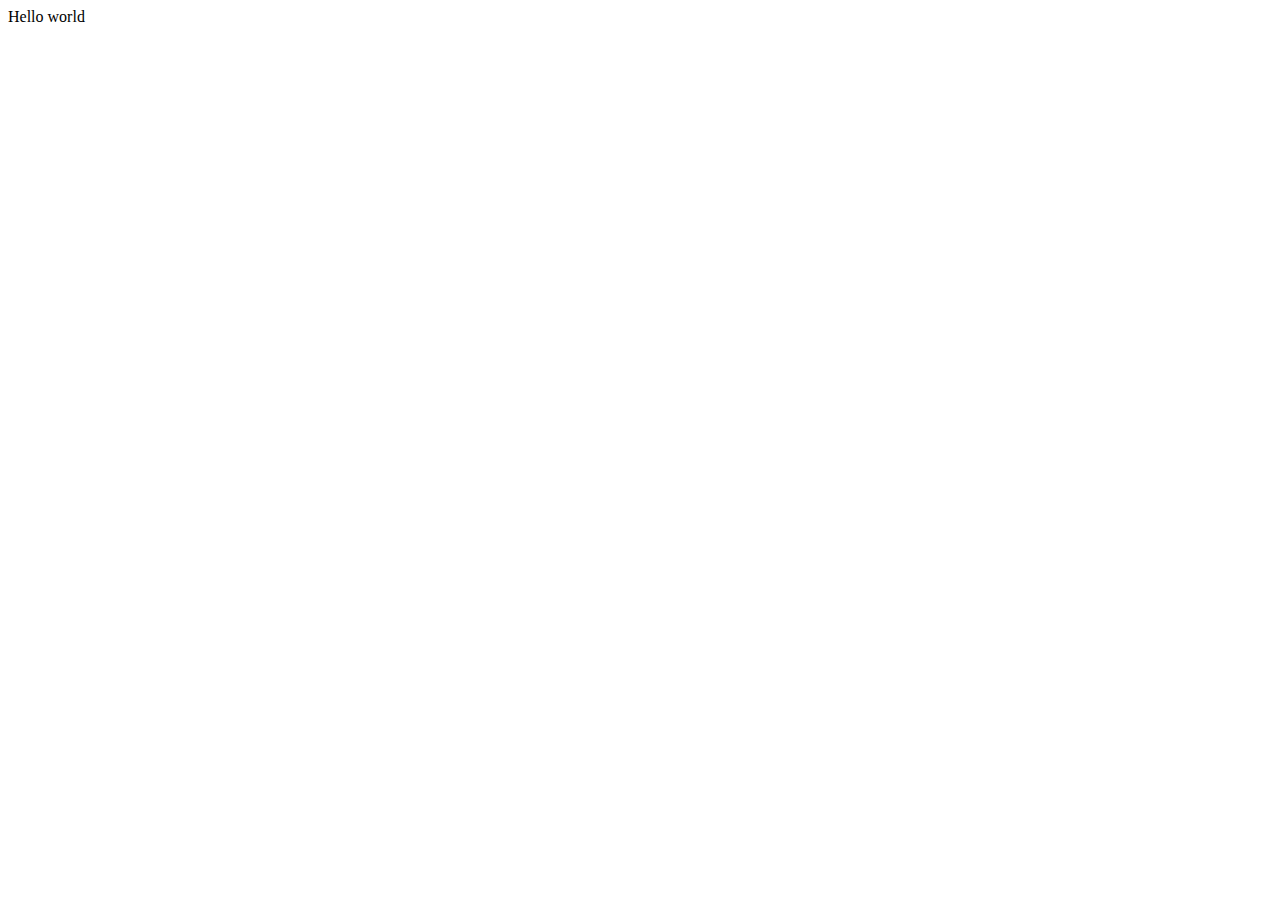
==== index.html @ 9db96fa5 "Initial commit" ====
<!DOCTYPE html>
<html>

<head>
  <meta charset="utf-8">
  <meta name="viewport" content="width=device-width">
  <title>replit</title>
  <link href="style.css" rel="stylesheet" type="text/css" />
</head>

<body>
  Hello world
  <script src="script.js"></script>
</body>

</html>
---- style.css ----
html {
  height: 100%;
  width: 100%;
}
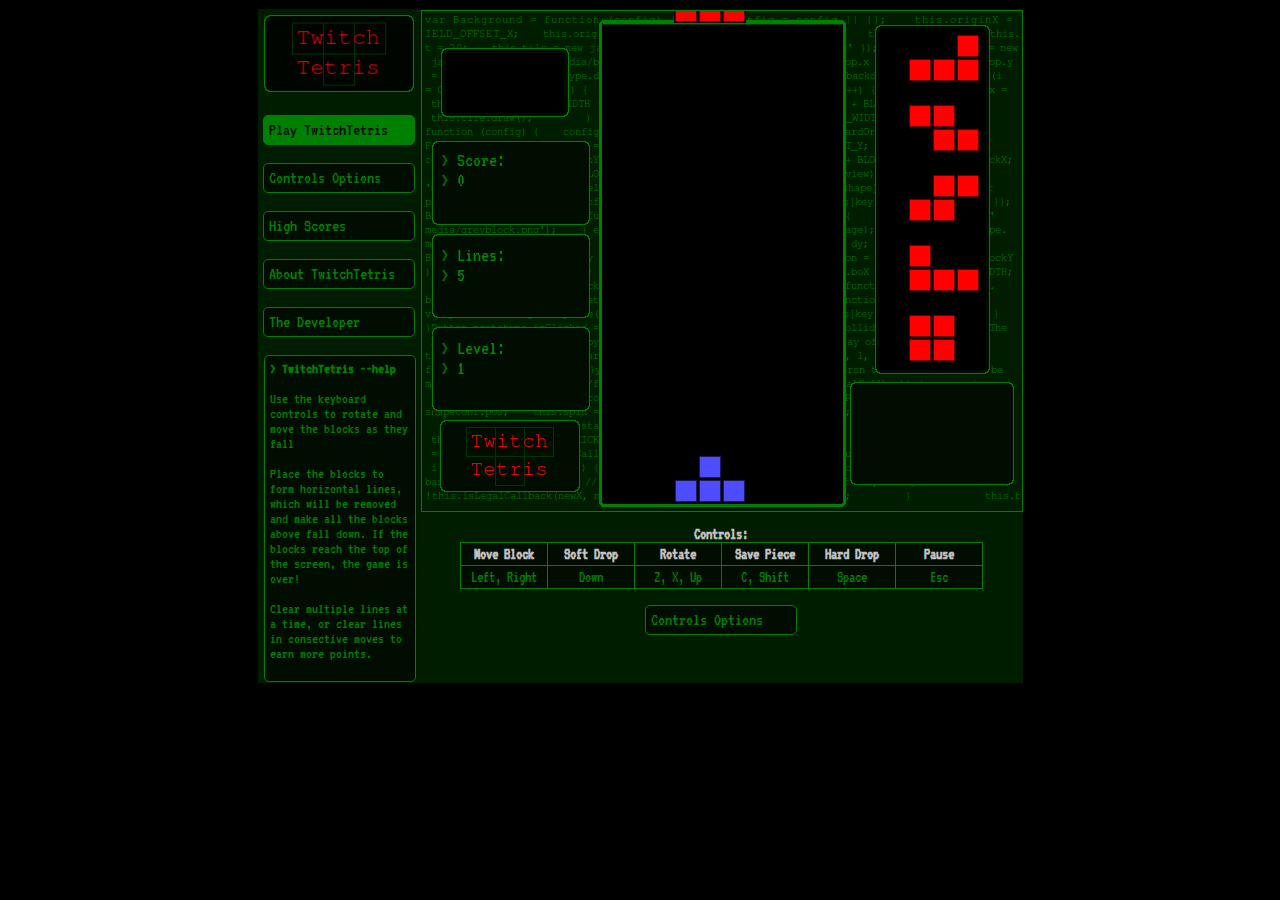
==== commit 3e005ba7: "Initial Commit" ====
--- a/index.html
+++ b/index.html
@@ -1,16 +1,133 @@
-<!DOCTYPE html>
 <html>
+  <head>
+    <title>TwitchTetris | Dichoptic</title>
+    <link href="//fonts.googleapis.com/css?family=VT323" rel="stylesheet" type="text/css" />
 
-<head>
-  <meta charset="utf-8">
-  <meta name="viewport" content="width=device-width">
-  <title>replit</title>
-  <link href="style.css" rel="stylesheet" type="text/css" />
-</head>
+    <link href="styles.css" rel="stylesheet" type="text/css" />
 
-<body>
-  Hello world
-  <script src="script.js"></script>
-</body>
+    <script src="cookie.js"></script>
+    <script src="gameControls.js"></script>
 
-</html>+    <script src="jawsjs.js"></script>
+    <script src="Block.js"></script>
+    <script src="Shapes.js"></script>
+    <script src="WallKicks.js"></script>
+    <script src="ControlGroup.js"></script>
+    <script src="Background.js"></script>
+    <script src="RandomBag.js"></script>
+    <script src="PreviewGroup.js"></script>
+    <script src="ScoreTracker.js"></script>
+    <script src="TtyBlock.js"></script>
+    <script src="Game.js"></script>
+    <script src="Game_Logic.js"></script>
+    <script src="Button.js"></script>
+    <script src="tetris.js"></script>
+
+
+    <script>
+      function onClickEvent(event){
+      if (Tetris.currentInstance) {
+      Tetris.currentInstance.mouseClicked(event.layerX, event.layerY);
+      }
+      }
+    </script>
+
+  </head>
+  <body>
+	  <!-- Global site tag (gtag.js) - Google Analytics -->
+<script async src="https://www.googletagmanager.com/gtag/js?id=G-98DP5VKS42"></script>
+<script>
+  window.dataLayer = window.dataLayer || [];
+  function gtag(){dataLayer.push(arguments);}
+  gtag('js', new Date());
+
+  gtag('config', 'G-98DP5VKS42');
+</script>
+    <table border="0" class="mainTable">
+      <tr>
+	<td class="menuCell">
+	  <div class="menu">
+	    <img class="menuLogo" src="media/background/logo.png"></img>
+	    <br/><br/>
+
+	    <a href="index.html" class="bareLink">
+	      <div class="menuItem selectedMenuItem">Play TwitchTetris</div>
+	    </a>
+	    <br/>
+	    <a href="controls.html" class="bareLink">
+	      <div class="menuItem">Controls Options</div>
+	    </a>
+	    <br/>
+	    <a href="highScores.html" class="bareLink">
+	      <div class="menuItem">High Scores</div>
+	    </a>
+	    <br/>
+	    <a href="about.html" class="bareLink">
+	      <div class="menuItem">About TwitchTetris</div>
+	    </a>
+	    <br/>
+	    <a href="http://github.com/3kh0" class="bareLink">
+	      <div class="menuItem">The Developer</div>
+	    </a>
+	    <br/>
+
+	    <div class="instructions">
+	      <b> &gt TwitchTetris --help </b>
+	      <p>Use the keyboard controls to rotate and move the blocks as they fall</p>
+	      <p>Place the blocks to form horizontal lines, which will be removed and make all the blocks above fall down. If the blocks reach the top of the screen, the game is over!</p>
+	      <p>Clear multiple lines at a time, or clear lines in consective moves to earn more points.</p>
+	    </div>
+
+	  </div>
+	</td>
+	<td class="contentCell">
+	  <div class="gamePanel">
+	
+	    <div class="gameElements">
+	      <div class="ttyOutput scoreOutput" id="scoreDiv"></div>
+	      <div class="ttyOutput linesOutput" id="linesDiv"></div>
+	      <div class="ttyOutput levelOutput" id="levelDiv"></div>
+	      <div class="ttyOutput tickerOutput" id="tickerDiv"></div>
+	      
+	      <div class="gameEndOutputHidden" id="gameEndContainer">
+		<div style="padding:5px;" id="gameEndDiv"></div>
+	      </div>
+	      
+	      <canvas class="gameCanvas" id="gameCanvas" width="600" height="500" onclick="onClickEvent(event)" class="gameCanvas">Your browser does not natively support Html5, or the Canvas Tag. Using this browser is slowing the progress of the web. Please get a modern browser, such as Google Chrome or Mozzila FireFox</canvas>
+	    </div>
+	    <div class="controlsTitle">
+	      <br/>
+	      <b>Controls:</b><br/>
+	      <table border="1" cellpadding="3" class="controlsTable">
+		<tr class="controlsTableHeader">
+		  <td width="80">Move Block</td>
+		  <td width="80">Soft Drop</td>
+		  <td width="80">Rotate</td>
+		  <td width="80">Save Piece</td>
+		  <td width="80">Hard Drop</td>
+		  <td width="80">Pause</td>
+		</tr>
+
+		<tr>
+		  <td><span id="shiftLeft">Left</span>, <span id="shiftRight">Right</span></td>
+		  <td><span id="softDrop">Down</span></td>
+		  <td><span id="rotateLeft">Z</span>, <span id="rotateRight">X, Up</span></td>
+		  <td><span id="swap">C, Shift</span></td>
+		  <td><span id="hardDrop">Space</span></td>
+		  <td>Esc</td>
+		</tr>
+
+	      </table>
+	    </div>
+	    <br/>
+	    <a href="controls.html" class="bareLink">
+	      <div class="menuItem">Controls Options</div>
+	    </a>
+
+	  </div>
+	</td>
+      </tr>
+    </table>
+    
+  </body>
+</html>
--- a/styles.css
+++ b/styles.css
@@ -0,0 +1,286 @@
+/** PAGE ELEMENTS **/
+.menuCell
+{
+    background-color: #001d00;
+    vertical-align: top;
+    height: 600px;
+    color: #000000;
+}
+.instructions
+{
+    margin: 0 5;
+    font-size: 15px;
+    font-family: VT323;
+    color: #008000;
+    background-color: #000d00;
+    border: 1px solid #008000;
+    border-radius: 5px;
+    padding: 5px;
+    width: 140;
+}
+
+.menu
+{
+    width: 160;
+}
+
+.menuLogo
+{
+    width: 150px;
+    margin: 5 5;
+    text-align: center;
+}
+
+.menuItem
+{
+    font-family: VT323;
+    margin: 0 auto;
+    border: 1px solid #008000;
+    border-radius: 5px;
+    background-color: #000d00;
+    color: #008000;
+    padding: 5px;
+    width: 140px;
+    font-size: 18px;
+}
+
+.scoreArea
+{
+    width: 500px;
+}
+
+.playAgainButton
+{
+    font-family: VT323;
+    text-align: center;
+    margin: 0 auto;
+    border: 1px solid #008000;
+    border-radius: 5px;
+    background-color: #000d00;
+    color: #008000;
+    padding: 5px;
+    width: 140px;
+    font-size: 18px;
+}
+
+a.bareLink:link
+{
+    text-decoration: none;
+}
+a.bareLink:active
+{
+    text-decoration: none;
+}
+a.bareLink:visited
+{
+    text-decoration: none;
+}
+
+.selectedMenuItem
+{
+    color: #000d00;
+    background-color: #008000;
+}
+
+.menuItem:hover
+{
+    color: #c0c0c0;    
+}
+
+body
+{
+    background-color: #000000;
+}
+
+.aboutText
+{
+    margin: 5 5;
+    font-size: 16px;
+    font-family: VT323;
+    color: #008000;
+    background-color: #000d00;
+    border: 1px solid #008000;
+    border-radius: 5px;
+    padding: 5px;
+    width: 580;
+}
+
+.contentCell
+{
+    background-color: #001d00;
+    color: #c0c0c0;
+    font-family: VT323;
+    vertical-align: top;
+}
+
+.applyNameHidden
+{
+    visibility: hidden;
+    text-align: center;
+}
+
+.applyNameVisible
+{
+    visibility: visible;
+    text-align: center;
+}
+
+/* Page table */
+.mainTable
+{
+    margin: 0 auto;
+    border-collapse: collapse;
+    border: 1px solid #000000;
+
+}
+
+/* panel containing the game and controls */
+.gamePanel
+{
+    width: 601px;
+    position: relative;
+    top: 0; left: 0;
+}
+
+/* controls table */
+.controlsTitle
+{
+    text-align: center;
+}
+.controlsTableHeader
+{
+    color: #c0c0c0;
+    font-weight: bold;
+}
+.controlsTable
+{
+    margin: 0 auto;
+    text-align: center;
+    border-collapse: collapse;
+    border: 1px solid #008000;
+    color: #008000;
+    background-color: #000d00;
+}
+.controlsTable td
+{
+    border-color: #008000;
+}
+
+
+.gameCanvas
+{
+    border: 1px solid #008000;
+}
+
+.resTitle
+{
+    font-size: 26px;
+    text-align: center;
+}
+.resultsTable
+{
+    margin: 0 auto;
+    font-size: 26px;
+    border-collapse: collapse;
+    border: 1px solid #008000;
+    color: #008000;
+    background-color: #000d00;
+}
+.resultsTable td
+{
+    border: 1px solid #008000;
+    padding: 10px;
+    width: 200px;
+}
+
+.highScoreTable
+{
+    margin: 0 auto;
+    font-size: 18px;
+    border-collapse: collapse;
+    border: 1px solid #008000;
+    color: #008000;
+    background-color: #000d00;
+}
+.highScoreTable td
+{
+    border: 1px solid #008000;
+    width: 200px;
+}
+.highScoreTableHeader
+{
+    color: #c0c0c0;
+    font-weight: bold;
+}
+
+.resultsLeft
+{
+    text-align: right;
+}
+.resultsRight
+{
+    text-align: left;
+}
+
+/** GAME ELEMENTS **/
+.gameElements
+{
+    position: relative;
+    height: 500px;
+    width: 600px;
+}
+
+.gameCanvas
+{
+    position: absolute;
+    top: 0; left: 0;
+    z-index: 1;
+}
+
+.ttyOutput
+{
+    font-family: VT323;
+    font-size:20px;
+    position: absolute;
+    height: 0px; width: 200px;
+    color: #008800;
+    line-height: 100%;
+    z-index: 2;
+}
+.scoreOutput
+{
+    top: 140px; left: 20px;
+}
+.linesOutput
+{
+    top: 235px; left: 20px;
+}
+.levelOutput
+{
+    top: 328; left: 20px;
+}
+.tickerOutput
+{
+    top: 372; left: 435;
+}
+
+.gameEndOutputHidden
+{
+    top: 60px; left: 195px;
+    width: 210px; height: 216px;
+    background-image: url('media/background/endconsole.png');
+    visibility: hidden;
+}
+
+.gameEndOutputVisible
+{
+    font-family: VT323;
+    font-size:20px;
+    position: absolute;
+    color: #008800;
+    line-height: 100%;
+    z-index: 2;
+    top: 60px; left: 195px;
+    width: 210px; height: 216px;
+    background-image: url('media/background/endconsole.png');
+}
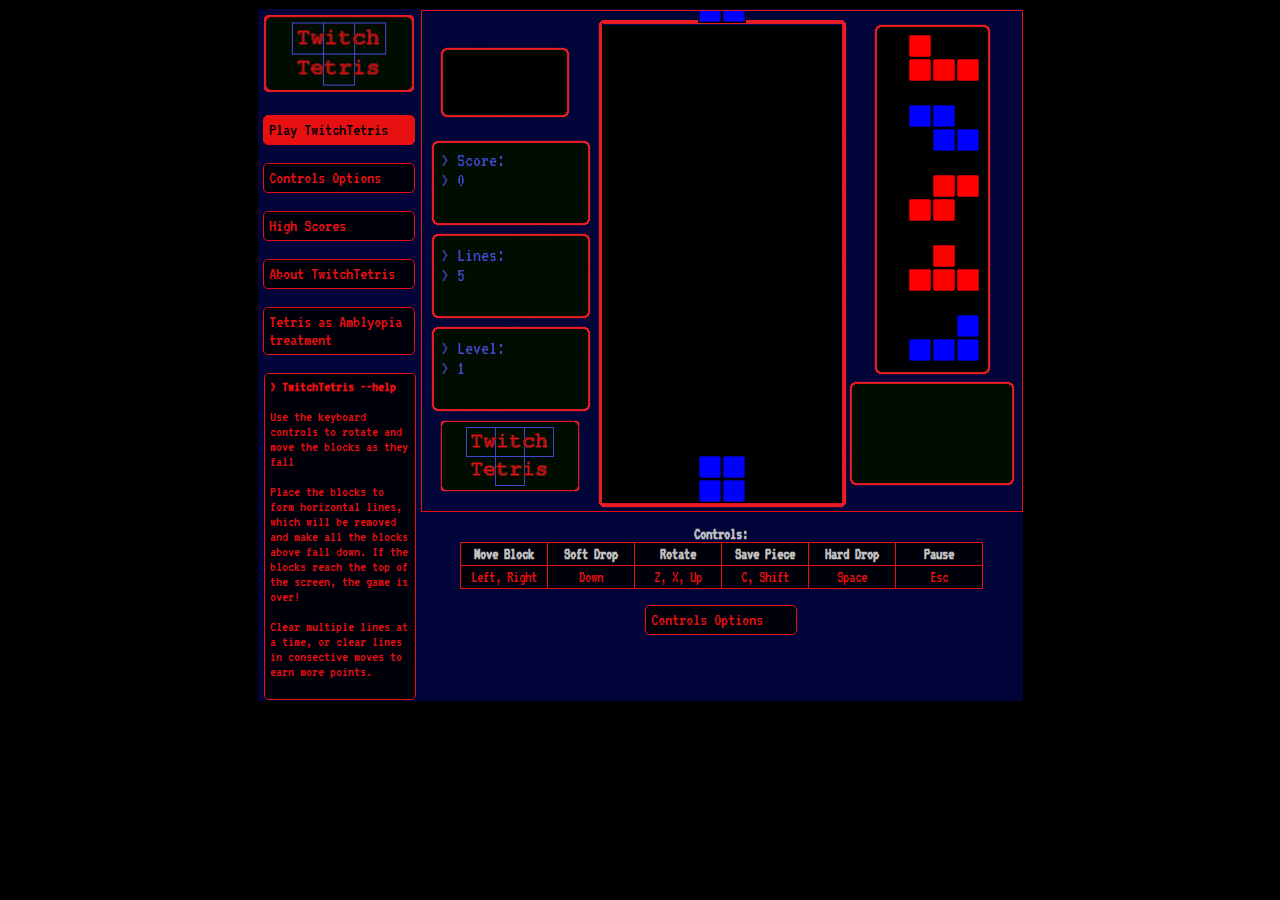
==== commit d4391478: "Added a link to an article about Dichoptic Tetris as treatment for Amblyopia." ====
--- a/index.html
+++ b/index.html
@@ -66,8 +66,8 @@
 	      <div class="menuItem">About TwitchTetris</div>
 	    </a>
 	    <br/>
-	    <a href="http://github.com/3kh0" class="bareLink">
-	      <div class="menuItem">The Developer</div>
+	    <a href="https://www.huffpost.com/entry/tetris-lazy-eye-adult-amblyopia_n_3141981" class="bareLink">
+	      <div class="menuItem">Tetris as Amblyopia treatment</div>
 	    </a>
 	    <br/>
 
--- a/styles.css
+++ b/styles.css
@@ -1,7 +1,7 @@
 /** PAGE ELEMENTS **/
 .menuCell
 {
-    background-color: #001d00;
+    background-color: #010439;
     vertical-align: top;
     height: 600px;
     color: #000000;
@@ -11,9 +11,9 @@
     margin: 0 5;
     font-size: 15px;
     font-family: VT323;
-    color: #008000;
-    background-color: #000d00;
-    border: 1px solid #008000;
+    color: #e80f11;
+    background-color: #00000a;
+    border: 1px solid #e80f11;
     border-radius: 5px;
     padding: 5px;
     width: 140;
@@ -35,10 +35,10 @@
 {
     font-family: VT323;
     margin: 0 auto;
-    border: 1px solid #008000;
-    border-radius: 5px;
-    background-color: #000d00;
-    color: #008000;
+    border: 1px solid #e80f11;
+    border-radius: 5px;
+    background-color: #00000a;
+    color: #e80f11;
     padding: 5px;
     width: 140px;
     font-size: 18px;
@@ -54,10 +54,10 @@
     font-family: VT323;
     text-align: center;
     margin: 0 auto;
-    border: 1px solid #008000;
-    border-radius: 5px;
-    background-color: #000d00;
-    color: #008000;
+    border: 1px solid #e80f11;
+    border-radius: 5px;
+    background-color: #00000a;
+    color: #e80f11;
     padding: 5px;
     width: 140px;
     font-size: 18px;
@@ -78,8 +78,8 @@
 
 .selectedMenuItem
 {
-    color: #000d00;
-    background-color: #008000;
+    color: #00000a;
+    background-color: #e80f11;
 }
 
 .menuItem:hover
@@ -97,9 +97,9 @@
     margin: 5 5;
     font-size: 16px;
     font-family: VT323;
-    color: #008000;
-    background-color: #000d00;
-    border: 1px solid #008000;
+    color: #e80f11;
+    background-color: #00000a;
+    border: 1px solid #e80f11;
     border-radius: 5px;
     padding: 5px;
     width: 580;
@@ -107,7 +107,7 @@
 
 .contentCell
 {
-    background-color: #001d00;
+    background-color: #010439;
     color: #c0c0c0;
     font-family: VT323;
     vertical-align: top;
@@ -157,19 +157,19 @@
     margin: 0 auto;
     text-align: center;
     border-collapse: collapse;
-    border: 1px solid #008000;
-    color: #008000;
-    background-color: #000d00;
+    border: 1px solid #e80f11;
+    color: #e80f11;
+    background-color: #00000a;
 }
 .controlsTable td
 {
-    border-color: #008000;
+    border-color: #e80f11;
 }
 
 
 .gameCanvas
 {
-    border: 1px solid #008000;
+    border: 1px solid #e80f11;
 }
 
 .resTitle
@@ -182,13 +182,13 @@
     margin: 0 auto;
     font-size: 26px;
     border-collapse: collapse;
-    border: 1px solid #008000;
-    color: #008000;
-    background-color: #000d00;
+    border: 1px solid #e80f11;
+    color: #e80f11;
+    background-color: #00000a;
 }
 .resultsTable td
 {
-    border: 1px solid #008000;
+    border: 1px solid #e80f11;
     padding: 10px;
     width: 200px;
 }
@@ -198,13 +198,13 @@
     margin: 0 auto;
     font-size: 18px;
     border-collapse: collapse;
-    border: 1px solid #008000;
-    color: #008000;
-    background-color: #000d00;
+    border: 1px solid #e80f11;
+    color: #e80f11;
+    background-color: #00000a;
 }
 .highScoreTable td
 {
-    border: 1px solid #008000;
+    border: 1px solid #e80f11;
     width: 200px;
 }
 .highScoreTableHeader
@@ -243,7 +243,7 @@
     font-size:20px;
     position: absolute;
     height: 0px; width: 200px;
-    color: #008800;
+    color: #3f48cc;
     line-height: 100%;
     z-index: 2;
 }
@@ -277,7 +277,7 @@
     font-family: VT323;
     font-size:20px;
     position: absolute;
-    color: #008800;
+    color: #3f48cc;
     line-height: 100%;
     z-index: 2;
     top: 60px; left: 195px;
